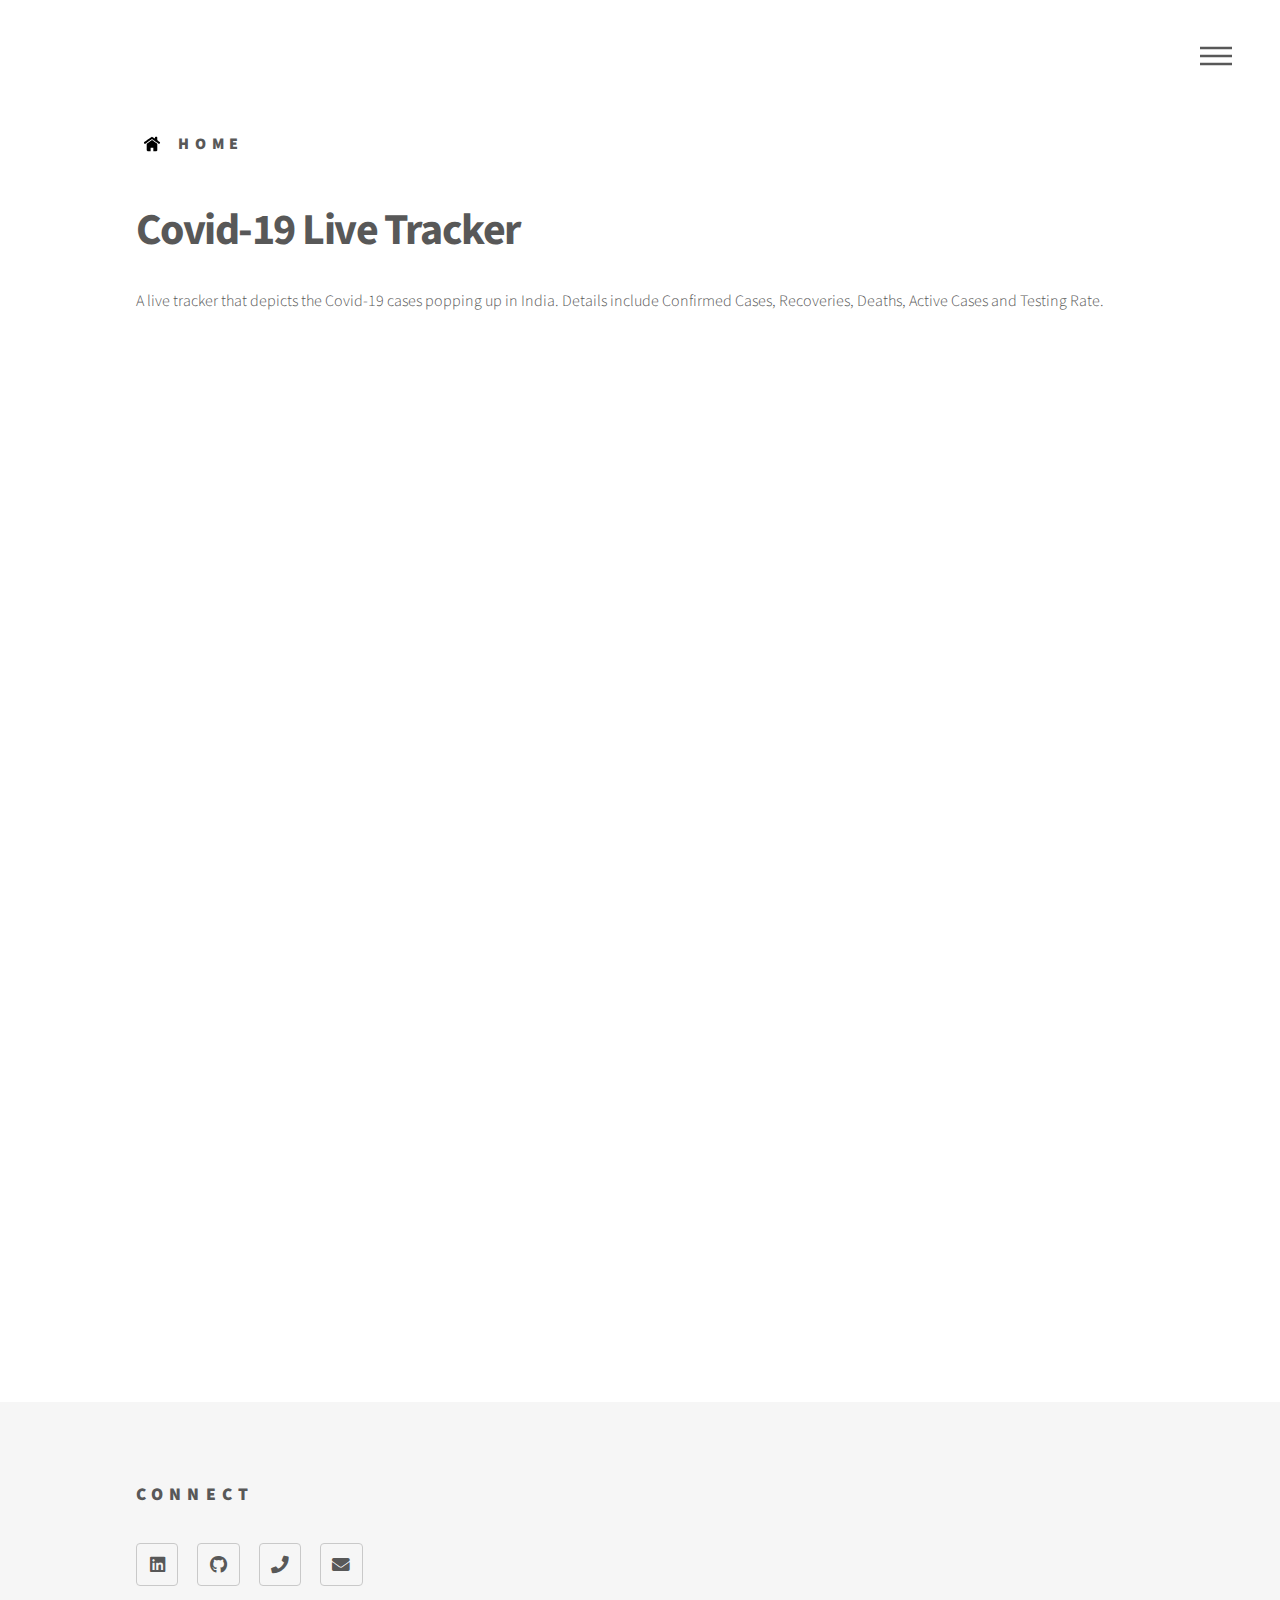
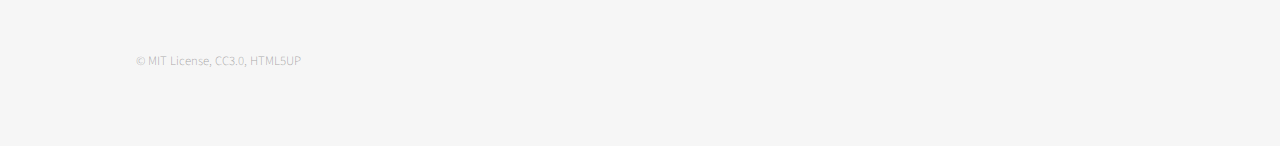
==== covid.html @ 0fefb41a "Add files via upload" ====
<!DOCTYPE html>

<html>
    <head>
        <title>Nikhil Dixit</title>
        <meta charset="utf-8" />
        <meta name="viewport" content="width=device-width, initial-scale=1, user-scalable=no" />
        <link rel="stylesheet" href="assets/css/main.css" />
        <noscript><link rel="stylesheet" href="assets/css/noscript.css" /></noscript>
    </head>
    <body class="is-preload">
        <!-- Wrapper -->
        <div id="wrapper">
            <!-- Header -->
            <header id="header">
                <div class="inner">
                    <!-- Logo -->
                    <a href="https://nxt-09.github.io" class="logo">
                        <span class="symbol"><img src="imgs/logo.svg" alt="" /></span><span class="title">Home</span>
                    </a>

                    <!-- Nav -->
                    <nav>
                        <ul>
                            <li><a href="#menu">Menu</a></li>
                        </ul>
                    </nav>
                </div>
            </header>

            <!-- Menu -->
            <nav id="menu">
                <h2></h2>
                <ul>
                    <li><a href="https://nxt-09.github.io">Home</a></li>
                    <li><a href="profile">Profile</a></li>
                    <li><a href="assets/nikhil_dixit.pdf">Resume</a></li>
                </ul>
            </nav>

            <!-- Main -->

            <div id="main">
                <div class="inner">
                    <header>
                        <h1>Covid-19 Live Tracker</h1>
                        <p>
                            A live tracker that depicts the Covid-19 cases popping up in India. Details include Confirmed Cases, Recoveries, Deaths, Active Cases and Testing Rate.
                        </p>
                    </header>
                    <iframe
                        src="https://public.tableau.com/views/covid_india_embed/cv2?:showVizHome=no&:embed=true&:display_count=n&:toolbar=n&:device=desktop"
                        frameborder="0"
                        scrolling="no"
                        style="overflow: hidden; height: 950px; width: 100%;"
                        height="100%"
                        width="100%"
                    ></iframe>
                </div>
            </div>

            <!-- Footer -->
            <footer id="footer">
                <div class="inner">
                    <section>
                        <h2>Connect</h2>
                        <ul class="icons">
                            <li>
                                <a href="https://linkedin.com/in/nxt" class="icon brands style2 fa-linkedin"><span class="label">LinkedIn</span></a>
                            </li>
                            <li>
                                <a href="https://github.com/nxt-09" class="icon brands style2 fa-github"><span class="label">GitHub</span></a>
                            </li>
                            <li>
                                <a href="tel:+917877469973" class="icon solid style2 fa-phone"><span class="label">Phone</span></a>
                            </li>
                            <li>
                                <a href="mailto:dxt-nikhil@outlook.com" class="icon solid style2 fa-envelope"><span class="label">Email</span></a>
                            </li>
                        </ul>
                    </section>
                    <ul class="copyright">
                        <li>&copy; MIT License, CC3.0, HTML5UP</li>
                    </ul>
                </div>
            </footer>
        </div>

        <!-- Scripts -->
        <script src="assets/js/jquery.min.js"></script>
        <script src="assets/js/browser.min.js"></script>
        <script src="assets/js/breakpoints.min.js"></script>
        <script src="assets/js/util.js"></script>
        <script src="assets/js/main.js"></script>
    </body>
</html>
---- assets/css/main.css ----
@import url(fontawesome-all.min.css);

@import url("https://fonts.googleapis.com/css?family=Source+Sans+Pro:300,700,900");

/*
	Modified from the amazing template created by HTML5UP
	html5up.net | @ajlkn
	Free for personal and commercial use under the CCA 3.0 license
*/

html, body, div, span, applet, object,
iframe, h1, h2, h3, h4, h5, h6, p, blockquote,
pre, a, abbr, acronym, address, big, cite,
code, del, dfn, em, img, ins, kbd, q, s, samp,
small, strike, strong, sub, sup, tt, var, b,
u, i, center, dl, dt, dd, ol, ul, li, fieldset,
form, label, legend, table, caption, tbody,
tfoot, thead, tr, th, td, article, aside,
canvas, details, embed, figure, figcaption,
footer, header, hgroup, menu, nav, output, ruby,
section, summary, time, mark, audio, video {
	margin: 0;
	padding: 0;
	border: 0;
	font-size: 100%;
	font: inherit;
	vertical-align: baseline;
}

article, aside, details, figcaption, figure,
footer, header, hgroup, menu, nav, section {
	display: block;
}

body {
	line-height: 1;
}

ol, ul {
	list-style: none;
}

blockquote, q {
	quotes: none;
}

blockquote:before, blockquote:after, q:before, q:after {
	content: '';
	content: none;
}

table {
	border-collapse: collapse;
	border-spacing: 0;
}

body {
	-webkit-text-size-adjust: none;
}

mark {
	background-color: transparent;
	color: inherit;
}

input::-moz-focus-inner {
	border: 0;
	padding: 0;
}

input, select, textarea {
	-moz-appearance: none;
	-webkit-appearance: none;
	-ms-appearance: none;
	appearance: none;
}

/* Basic */

@-ms-viewport {
	width: device-width;
}

body {
	-ms-overflow-style: scrollbar;
}

@media screen and (max-width: 480px) {

	html, body {
		min-width: 320px;
	}
}

html {
	box-sizing: border-box;
}

*, *:before, *:after {
	box-sizing: inherit;
}

body {
	background: #ffffff;
}

body.is-preload *, body.is-preload *:before, body.is-preload *:after {
	-moz-animation: none !important;
	-webkit-animation: none !important;
	-ms-animation: none !important;
	animation: none !important;
	-moz-transition: none !important;
	-webkit-transition: none !important;
	-ms-transition: none !important;
	transition: none !important;
}

/* Type */

body, input, select, textarea {
	color: #585858;
	font-family: "Source Sans Pro", Helvetica, sans-serif;
	font-size: 16pt;
	font-weight: 300;
	line-height: 1.75;
}

@media screen and (max-width: 1680px) {

	body, input, select, textarea {
		font-size: 14pt;
	}
}

@media screen and (max-width: 1280px) {

	body, input, select, textarea {
		font-size: 12pt;
	}
}

a {
	-moz-transition: border-bottom-color 0.2s ease, color 0.2s ease;
	-webkit-transition: border-bottom-color 0.2s ease, color 0.2s ease;
	-ms-transition: border-bottom-color 0.2s ease, color 0.2s ease;
	transition: border-bottom-color 0.2s ease, color 0.2s ease;
	text-decoration: none;
	color: #585858;
	border-bottom: dotted 1px rgba(88, 88, 88, 0.5);
}

a:hover {
	border-bottom-color: transparent;
	color: #f2849e !important;
}

strong, b {
	font-weight: 900;
}

em, i {
	font-style: italic;
}

p {
	margin: 0 0 2em 0;
}

h1 {
	font-size: 2.75em;
	font-weight: 700;
	line-height: 1.3;
	margin: 0 0 1em 0;
	letter-spacing: -0.035em;
}

h1 a {
	color: inherit;
}

@media screen and (max-width: 736px) {

	h1 {
		font-size: 2em;
		margin: 0 0 1em 0;
	}
}

@media screen and (max-width: 360px) {

	h1 {
		font-size: 1.75em;
	}
}

h2, h3, h4, h5, h6 {
	font-weight: 900;
	line-height: 1.5;
	margin: 0 0 2em 0;
	text-transform: uppercase;
	letter-spacing: 0.35em;
}

h2 a, h3 a, h4 a, h5 a, h6 a {
	color: inherit;
}

h2 {
	font-size: 1.1em;
}

h3 {
	font-size: 1em;
}

h4 {
	font-size: 0.8em;
}

h5 {
	font-size: 0.8em;
}

h6 {
	font-size: 0.8em;
}

@media screen and (max-width: 980px) {

	h1 br, h2 br, h3 br, h4 br, h5 br, h6 br {
		display: none;
	}
}

@media screen and (max-width: 736px) {

	h2 {
		font-size: 1em;
	}

	h3 {
		font-size: 0.8em;
	}
}

sub {
	font-size: 0.8em;
	position: relative;
	top: 0.5em;
}

sup {
	font-size: 0.8em;
	position: relative;
	top: -0.5em;
}

blockquote {
	border-left: solid 4px #c9c9c9;
	font-style: italic;
	margin: 0 0 2em 0;
	padding: 0.5em 0 0.5em 2em;
}

code {
	background: rgba(144, 144, 144, 0.075);
	border-radius: 4px;
	border: solid 1px #c9c9c9;
	font-family: "Courier New", monospace;
	font-size: 0.9em;
	margin: 0 0.25em;
	padding: 0.25em 0.65em;
}

pre {
	-webkit-overflow-scrolling: touch;
	font-family: "Courier New", monospace;
	font-size: 0.9em;
	margin: 0 0 2em 0;
}

pre code {
	display: block;
	line-height: 1.75;
	padding: 1em 1.5em;
	overflow-x: auto;
}

hr {
	border: 0;
	border-bottom: solid 1px #c9c9c9;
	margin: 2em 0;
}

hr.major {
	margin: 3em 0;
}

.align-left {
	text-align: left;
}

.align-center {
	text-align: center;
}

.align-right {
	text-align: right;
}

/* Row */

.row {
	display: flex;
	flex-wrap: wrap;
	box-sizing: border-box;
	align-items: stretch;
}

.row > * {
	box-sizing: border-box;
}

.row.gtr-uniform > * > :last-child {
	margin-bottom: 0;
}

.row.aln-left {
	justify-content: flex-start;
}

.row.aln-center {
	justify-content: center;
}

.row.aln-right {
	justify-content: flex-end;
}

.row.aln-top {
	align-items: flex-start;
}

.row.aln-middle {
	align-items: center;
}

.row.aln-bottom {
	align-items: flex-end;
}

.row > .imp {
	order: -1;
}

.row > .col-1 {
	width: 8.33333%;
}

.row > .off-1 {
	margin-left: 8.33333%;
}

.row > .col-2 {
	width: 16.66667%;
}

.row > .off-2 {
	margin-left: 16.66667%;
}

.row > .col-3 {
	width: 25%;
}

.row > .off-3 {
	margin-left: 25%;
}

.row > .col-4 {
	width: 33.33333%;
}

.row > .off-4 {
	margin-left: 33.33333%;
}

.row > .col-5 {
	width: 41.66667%;
}

.row > .off-5 {
	margin-left: 41.66667%;
}

.row > .col-6 {
	width: 50%;
}

.row > .off-6 {
	margin-left: 50%;
}

.row > .col-7 {
	width: 58.33333%;
}

.row > .off-7 {
	margin-left: 58.33333%;
}

.row > .col-8 {
	width: 66.66667%;
}

.row > .off-8 {
	margin-left: 66.66667%;
}

.row > .col-9 {
	width: 75%;
}

.row > .off-9 {
	margin-left: 75%;
}

.row > .col-10 {
	width: 83.33333%;
}

.row > .off-10 {
	margin-left: 83.33333%;
}

.row > .col-11 {
	width: 91.66667%;
}

.row > .off-11 {
	margin-left: 91.66667%;
}

.row > .col-12 {
	width: 100%;
}

.row > .off-12 {
	margin-left: 100%;
}

.row.gtr-0 {
	margin-top: 0;
	margin-left: 0em;
}

.row.gtr-0 > * {
	padding: 0 0 0 0em;
}

.row.gtr-0.gtr-uniform {
	margin-top: 0em;
}

.row.gtr-0.gtr-uniform > * {
	padding-top: 0em;
}

.row.gtr-25 {
	margin-top: 0;
	margin-left: -0.5em;
}

.row.gtr-25 > * {
	padding: 0 0 0 0.5em;
}

.row.gtr-25.gtr-uniform {
	margin-top: -0.5em;
}

.row.gtr-25.gtr-uniform > * {
	padding-top: 0.5em;
}

.row.gtr-50 {
	margin-top: 0;
	margin-left: -1em;
}

.row.gtr-50 > * {
	padding: 0 0 0 1em;
}

.row.gtr-50.gtr-uniform {
	margin-top: -1em;
}

.row.gtr-50.gtr-uniform > * {
	padding-top: 1em;
}

.row {
	margin-top: 0;
	margin-left: -2em;
}

.row > * {
	padding: 0 0 0 2em;
}

.row.gtr-uniform {
	margin-top: -2em;
}

.row.gtr-uniform > * {
	padding-top: 2em;
}

.row.gtr-150 {
	margin-top: 0;
	margin-left: -3em;
}

.row.gtr-150 > * {
	padding: 0 0 0 3em;
}

.row.gtr-150.gtr-uniform {
	margin-top: -3em;
}

.row.gtr-150.gtr-uniform > * {
	padding-top: 3em;
}

.row.gtr-200 {
	margin-top: 0;
	margin-left: -4em;
}

.row.gtr-200 > * {
	padding: 0 0 0 4em;
}

.row.gtr-200.gtr-uniform {
	margin-top: -4em;
}

.row.gtr-200.gtr-uniform > * {
	padding-top: 4em;
}

@media screen and (max-width: 1680px) {

	.row {
		display: flex;
		flex-wrap: wrap;
		box-sizing: border-box;
		align-items: stretch;
	}

	.row > * {
		box-sizing: border-box;
	}

	.row.gtr-uniform > * > :last-child {
		margin-bottom: 0;
	}

	.row.aln-left {
		justify-content: flex-start;
	}

	.row.aln-center {
		justify-content: center;
	}

	.row.aln-right {
		justify-content: flex-end;
	}

	.row.aln-top {
		align-items: flex-start;
	}

	.row.aln-middle {
		align-items: center;
	}

	.row.aln-bottom {
		align-items: flex-end;
	}

	.row > .imp-xlarge {
		order: -1;
	}

	.row > .col-1-xlarge {
		width: 8.33333%;
	}

	.row > .off-1-xlarge {
		margin-left: 8.33333%;
	}

	.row > .col-2-xlarge {
		width: 16.66667%;
	}

	.row > .off-2-xlarge {
		margin-left: 16.66667%;
	}

	.row > .col-3-xlarge {
		width: 25%;
	}

	.row > .off-3-xlarge {
		margin-left: 25%;
	}

	.row > .col-4-xlarge {
		width: 33.33333%;
	}

	.row > .off-4-xlarge {
		margin-left: 33.33333%;
	}

	.row > .col-5-xlarge {
		width: 41.66667%;
	}

	.row > .off-5-xlarge {
		margin-left: 41.66667%;
	}

	.row > .col-6-xlarge {
		width: 50%;
	}

	.row > .off-6-xlarge {
		margin-left: 50%;
	}

	.row > .col-7-xlarge {
		width: 58.33333%;
	}

	.row > .off-7-xlarge {
		margin-left: 58.33333%;
	}

	.row > .col-8-xlarge {
		width: 66.66667%;
	}

	.row > .off-8-xlarge {
		margin-left: 66.66667%;
	}

	.row > .col-9-xlarge {
		width: 75%;
	}

	.row > .off-9-xlarge {
		margin-left: 75%;
	}

	.row > .col-10-xlarge {
		width: 83.33333%;
	}

	.row > .off-10-xlarge {
		margin-left: 83.33333%;
	}

	.row > .col-11-xlarge {
		width: 91.66667%;
	}

	.row > .off-11-xlarge {
		margin-left: 91.66667%;
	}

	.row > .col-12-xlarge {
		width: 100%;
	}

	.row > .off-12-xlarge {
		margin-left: 100%;
	}

	.row.gtr-0 {
		margin-top: 0;
		margin-left: 0em;
	}

	.row.gtr-0 > * {
		padding: 0 0 0 0em;
	}

	.row.gtr-0.gtr-uniform {
		margin-top: 0em;
	}

	.row.gtr-0.gtr-uniform > * {
		padding-top: 0em;
	}

	.row.gtr-25 {
		margin-top: 0;
		margin-left: -0.5em;
	}

	.row.gtr-25 > * {
		padding: 0 0 0 0.5em;
	}

	.row.gtr-25.gtr-uniform {
		margin-top: -0.5em;
	}

	.row.gtr-25.gtr-uniform > * {
		padding-top: 0.5em;
	}

	.row.gtr-50 {
		margin-top: 0;
		margin-left: -1em;
	}

	.row.gtr-50 > * {
		padding: 0 0 0 1em;
	}

	.row.gtr-50.gtr-uniform {
		margin-top: -1em;
	}

	.row.gtr-50.gtr-uniform > * {
		padding-top: 1em;
	}

	.row {
		margin-top: 0;
		margin-left: -2em;
	}

	.row > * {
		padding: 0 0 0 2em;
	}

	.row.gtr-uniform {
		margin-top: -2em;
	}

	.row.gtr-uniform > * {
		padding-top: 2em;
	}

	.row.gtr-150 {
		margin-top: 0;
		margin-left: -3em;
	}

	.row.gtr-150 > * {
		padding: 0 0 0 3em;
	}

	.row.gtr-150.gtr-uniform {
		margin-top: -3em;
	}

	.row.gtr-150.gtr-uniform > * {
		padding-top: 3em;
	}

	.row.gtr-200 {
		margin-top: 0;
		margin-left: -4em;
	}

	.row.gtr-200 > * {
		padding: 0 0 0 4em;
	}

	.row.gtr-200.gtr-uniform {
		margin-top: -4em;
	}

	.row.gtr-200.gtr-uniform > * {
		padding-top: 4em;
	}
}

@media screen and (max-width: 1280px) {

	.row {
		display: flex;
		flex-wrap: wrap;
		box-sizing: border-box;
		align-items: stretch;
	}

	.row > * {
		box-sizing: border-box;
	}

	.row.gtr-uniform > * > :last-child {
		margin-bottom: 0;
	}

	.row.aln-left {
		justify-content: flex-start;
	}

	.row.aln-center {
		justify-content: center;
	}

	.row.aln-right {
		justify-content: flex-end;
	}

	.row.aln-top {
		align-items: flex-start;
	}

	.row.aln-middle {
		align-items: center;
	}

	.row.aln-bottom {
		align-items: flex-end;
	}

	.row > .imp-large {
		order: -1;
	}

	.row > .col-1-large {
		width: 8.33333%;
	}

	.row > .off-1-large {
		margin-left: 8.33333%;
	}

	.row > .col-2-large {
		width: 16.66667%;
	}

	.row > .off-2-large {
		margin-left: 16.66667%;
	}

	.row > .col-3-large {
		width: 25%;
	}

	.row > .off-3-large {
		margin-left: 25%;
	}

	.row > .col-4-large {
		width: 33.33333%;
	}

	.row > .off-4-large {
		margin-left: 33.33333%;
	}

	.row > .col-5-large {
		width: 41.66667%;
	}

	.row > .off-5-large {
		margin-left: 41.66667%;
	}

	.row > .col-6-large {
		width: 50%;
	}

	.row > .off-6-large {
		margin-left: 50%;
	}

	.row > .col-7-large {
		width: 58.33333%;
	}

	.row > .off-7-large {
		margin-left: 58.33333%;
	}

	.row > .col-8-large {
		width: 66.66667%;
	}

	.row > .off-8-large {
		margin-left: 66.66667%;
	}

	.row > .col-9-large {
		width: 75%;
	}

	.row > .off-9-large {
		margin-left: 75%;
	}

	.row > .col-10-large {
		width: 83.33333%;
	}

	.row > .off-10-large {
		margin-left: 83.33333%;
	}

	.row > .col-11-large {
		width: 91.66667%;
	}

	.row > .off-11-large {
		margin-left: 91.66667%;
	}

	.row > .col-12-large {
		width: 100%;
	}

	.row > .off-12-large {
		margin-left: 100%;
	}

	.row.gtr-0 {
		margin-top: 0;
		margin-left: 0em;
	}

	.row.gtr-0 > * {
		padding: 0 0 0 0em;
	}

	.row.gtr-0.gtr-uniform {
		margin-top: 0em;
	}

	.row.gtr-0.gtr-uniform > * {
		padding-top: 0em;
	}

	.row.gtr-25 {
		margin-top: 0;
		margin-left: -0.5em;
	}

	.row.gtr-25 > * {
		padding: 0 0 0 0.5em;
	}

	.row.gtr-25.gtr-uniform {
		margin-top: -0.5em;
	}

	.row.gtr-25.gtr-uniform > * {
		padding-top: 0.5em;
	}

	.row.gtr-50 {
		margin-top: 0;
		margin-left: -1em;
	}

	.row.gtr-50 > * {
		padding: 0 0 0 1em;
	}

	.row.gtr-50.gtr-uniform {
		margin-top: -1em;
	}

	.row.gtr-50.gtr-uniform > * {
		padding-top: 1em;
	}

	.row {
		margin-top: 0;
		margin-left: -2em;
	}

	.row > * {
		padding: 0 0 0 2em;
	}

	.row.gtr-uniform {
		margin-top: -2em;
	}

	.row.gtr-uniform > * {
		padding-top: 2em;
	}

	.row.gtr-150 {
		margin-top: 0;
		margin-left: -3em;
	}

	.row.gtr-150 > * {
		padding: 0 0 0 3em;
	}

	.row.gtr-150.gtr-uniform {
		margin-top: -3em;
	}

	.row.gtr-150.gtr-uniform > * {
		padding-top: 3em;
	}

	.row.gtr-200 {
		margin-top: 0;
		margin-left: -4em;
	}

	.row.gtr-200 > * {
		padding: 0 0 0 4em;
	}

	.row.gtr-200.gtr-uniform {
		margin-top: -4em;
	}

	.row.gtr-200.gtr-uniform > * {
		padding-top: 4em;
	}
}

@media screen and (max-width: 980px) {

	.row {
		display: flex;
		flex-wrap: wrap;
		box-sizing: border-box;
		align-items: stretch;
	}

	.row > * {
		box-sizing: border-box;
	}

	.row.gtr-uniform > * > :last-child {
		margin-bottom: 0;
	}

	.row.aln-left {
		justify-content: flex-start;
	}

	.row.aln-center {
		justify-content: center;
	}

	.row.aln-right {
		justify-content: flex-end;
	}

	.row.aln-top {
		align-items: flex-start;
	}

	.row.aln-middle {
		align-items: center;
	}

	.row.aln-bottom {
		align-items: flex-end;
	}

	.row > .imp-medium {
		order: -1;
	}

	.row > .col-1-medium {
		width: 8.33333%;
	}

	.row > .off-1-medium {
		margin-left: 8.33333%;
	}

	.row > .col-2-medium {
		width: 16.66667%;
	}

	.row > .off-2-medium {
		margin-left: 16.66667%;
	}

	.row > .col-3-medium {
		width: 25%;
	}

	.row > .off-3-medium {
		margin-left: 25%;
	}

	.row > .col-4-medium {
		width: 33.33333%;
	}

	.row > .off-4-medium {
		margin-left: 33.33333%;
	}

	.row > .col-5-medium {
		width: 41.66667%;
	}

	.row > .off-5-medium {
		margin-left: 41.66667%;
	}

	.row > .col-6-medium {
		width: 50%;
	}

	.row > .off-6-medium {
		margin-left: 50%;
	}

	.row > .col-7-medium {
		width: 58.33333%;
	}

	.row > .off-7-medium {
		margin-left: 58.33333%;
	}

	.row > .col-8-medium {
		width: 66.66667%;
	}

	.row > .off-8-medium {
		margin-left: 66.66667%;
	}

	.row > .col-9-medium {
		width: 75%;
	}

	.row > .off-9-medium {
		margin-left: 75%;
	}

	.row > .col-10-medium {
		width: 83.33333%;
	}

	.row > .off-10-medium {
		margin-left: 83.33333%;
	}

	.row > .col-11-medium {
		width: 91.66667%;
	}

	.row > .off-11-medium {
		margin-left: 91.66667%;
	}

	.row > .col-12-medium {
		width: 100%;
	}

	.row > .off-12-medium {
		margin-left: 100%;
	}

	.row.gtr-0 {
		margin-top: 0;
		margin-left: 0em;
	}

	.row.gtr-0 > * {
		padding: 0 0 0 0em;
	}

	.row.gtr-0.gtr-uniform {
		margin-top: 0em;
	}

	.row.gtr-0.gtr-uniform > * {
		padding-top: 0em;
	}

	.row.gtr-25 {
		margin-top: 0;
		margin-left: -0.375em;
	}

	.row.gtr-25 > * {
		padding: 0 0 0 0.375em;
	}

	.row.gtr-25.gtr-uniform {
		margin-top: -0.375em;
	}

	.row.gtr-25.gtr-uniform > * {
		padding-top: 0.375em;
	}

	.row.gtr-50 {
		margin-top: 0;
		margin-left: -0.75em;
	}

	.row.gtr-50 > * {
		padding: 0 0 0 0.75em;
	}

	.row.gtr-50.gtr-uniform {
		margin-top: -0.75em;
	}

	.row.gtr-50.gtr-uniform > * {
		padding-top: 0.75em;
	}

	.row {
		margin-top: 0;
		margin-left: -1.5em;
	}

	.row > * {
		padding: 0 0 0 1.5em;
	}

	.row.gtr-uniform {
		margin-top: -1.5em;
	}

	.row.gtr-uniform > * {
		padding-top: 1.5em;
	}

	.row.gtr-150 {
		margin-top: 0;
		margin-left: -2.25em;
	}

	.row.gtr-150 > * {
		padding: 0 0 0 2.25em;
	}

	.row.gtr-150.gtr-uniform {
		margin-top: -2.25em;
	}

	.row.gtr-150.gtr-uniform > * {
		padding-top: 2.25em;
	}

	.row.gtr-200 {
		margin-top: 0;
		margin-left: -3em;
	}

	.row.gtr-200 > * {
		padding: 0 0 0 3em;
	}

	.row.gtr-200.gtr-uniform {
		margin-top: -3em;
	}

	.row.gtr-200.gtr-uniform > * {
		padding-top: 3em;
	}
}

@media screen and (max-width: 736px) {

	.row {
		display: flex;
		flex-wrap: wrap;
		box-sizing: border-box;
		align-items: stretch;
	}

	.row > * {
		box-sizing: border-box;
	}

	.row.gtr-uniform > * > :last-child {
		margin-bottom: 0;
	}

	.row.aln-left {
		justify-content: flex-start;
	}

	.row.aln-center {
		justify-content: center;
	}

	.row.aln-right {
		justify-content: flex-end;
	}

	.row.aln-top {
		align-items: flex-start;
	}

	.row.aln-middle {
		align-items: center;
	}

	.row.aln-bottom {
		align-items: flex-end;
	}

	.row > .imp-small {
		order: -1;
	}

	.row > .col-1-small {
		width: 8.33333%;
	}

	.row > .off-1-small {
		margin-left: 8.33333%;
	}

	.row > .col-2-small {
		width: 16.66667%;
	}

	.row > .off-2-small {
		margin-left: 16.66667%;
	}

	.row > .col-3-small {
		width: 25%;
	}

	.row > .off-3-small {
		margin-left: 25%;
	}

	.row > .col-4-small {
		width: 33.33333%;
	}

	.row > .off-4-small {
		margin-left: 33.33333%;
	}

	.row > .col-5-small {
		width: 41.66667%;
	}

	.row > .off-5-small {
		margin-left: 41.66667%;
	}

	.row > .col-6-small {
		width: 50%;
	}

	.row > .off-6-small {
		margin-left: 50%;
	}

	.row > .col-7-small {
		width: 58.33333%;
	}

	.row > .off-7-small {
		margin-left: 58.33333%;
	}

	.row > .col-8-small {
		width: 66.66667%;
	}

	.row > .off-8-small {
		margin-left: 66.66667%;
	}

	.row > .col-9-small {
		width: 75%;
	}

	.row > .off-9-small {
		margin-left: 75%;
	}

	.row > .col-10-small {
		width: 83.33333%;
	}

	.row > .off-10-small {
		margin-left: 83.33333%;
	}

	.row > .col-11-small {
		width: 91.66667%;
	}

	.row > .off-11-small {
		margin-left: 91.66667%;
	}

	.row > .col-12-small {
		width: 100%;
	}

	.row > .off-12-small {
		margin-left: 100%;
	}

	.row.gtr-0 {
		margin-top: 0;
		margin-left: 0em;
	}

	.row.gtr-0 > * {
		padding: 0 0 0 0em;
	}

	.row.gtr-0.gtr-uniform {
		margin-top: 0em;
	}

	.row.gtr-0.gtr-uniform > * {
		padding-top: 0em;
	}

	.row.gtr-25 {
		margin-top: 0;
		margin-left: -0.25em;
	}

	.row.gtr-25 > * {
		padding: 0 0 0 0.25em;
	}

	.row.gtr-25.gtr-uniform {
		margin-top: -0.25em;
	}

	.row.gtr-25.gtr-uniform > * {
		padding-top: 0.25em;
	}

	.row.gtr-50 {
		margin-top: 0;
		margin-left: -0.5em;
	}

	.row.gtr-50 > * {
		padding: 0 0 0 0.5em;
	}

	.row.gtr-50.gtr-uniform {
		margin-top: -0.5em;
	}

	.row.gtr-50.gtr-uniform > * {
		padding-top: 0.5em;
	}

	.row {
		margin-top: 0;
		margin-left: -1em;
	}

	.row > * {
		padding: 0 0 0 1em;
	}

	.row.gtr-uniform {
		margin-top: -1em;
	}

	.row.gtr-uniform > * {
		padding-top: 1em;
	}

	.row.gtr-150 {
		margin-top: 0;
		margin-left: -1.5em;
	}

	.row.gtr-150 > * {
		padding: 0 0 0 1.5em;
	}

	.row.gtr-150.gtr-uniform {
		margin-top: -1.5em;
	}

	.row.gtr-150.gtr-uniform > * {
		padding-top: 1.5em;
	}

	.row.gtr-200 {
		margin-top: 0;
		margin-left: -2em;
	}

	.row.gtr-200 > * {
		padding: 0 0 0 2em;
	}

	.row.gtr-200.gtr-uniform {
		margin-top: -2em;
	}

	.row.gtr-200.gtr-uniform > * {
		padding-top: 2em;
	}
}

@media screen and (max-width: 480px) {

	.row {
		display: flex;
		flex-wrap: wrap;
		box-sizing: border-box;
		align-items: stretch;
	}

	.row > * {
		box-sizing: border-box;
	}

	.row.gtr-uniform > * > :last-child {
		margin-bottom: 0;
	}

	.row.aln-left {
		justify-content: flex-start;
	}

	.row.aln-center {
		justify-content: center;
	}

	.row.aln-right {
		justify-content: flex-end;
	}

	.row.aln-top {
		align-items: flex-start;
	}

	.row.aln-middle {
		align-items: center;
	}

	.row.aln-bottom {
		align-items: flex-end;
	}

	.row > .imp-xsmall {
		order: -1;
	}

	.row > .col-1-xsmall {
		width: 8.33333%;
	}

	.row > .off-1-xsmall {
		margin-left: 8.33333%;
	}

	.row > .col-2-xsmall {
		width: 16.66667%;
	}

	.row > .off-2-xsmall {
		margin-left: 16.66667%;
	}

	.row > .col-3-xsmall {
		width: 25%;
	}

	.row > .off-3-xsmall {
		margin-left: 25%;
	}

	.row > .col-4-xsmall {
		width: 33.33333%;
	}

	.row > .off-4-xsmall {
		margin-left: 33.33333%;
	}

	.row > .col-5-xsmall {
		width: 41.66667%;
	}

	.row > .off-5-xsmall {
		margin-left: 41.66667%;
	}

	.row > .col-6-xsmall {
		width: 50%;
	}

	.row > .off-6-xsmall {
		margin-left: 50%;
	}

	.row > .col-7-xsmall {
		width: 58.33333%;
	}

	.row > .off-7-xsmall {
		margin-left: 58.33333%;
	}

	.row > .col-8-xsmall {
		width: 66.66667%;
	}

	.row > .off-8-xsmall {
		margin-left: 66.66667%;
	}

	.row > .col-9-xsmall {
		width: 75%;
	}

	.row > .off-9-xsmall {
		margin-left: 75%;
	}

	.row > .col-10-xsmall {
		width: 83.33333%;
	}

	.row > .off-10-xsmall {
		margin-left: 83.33333%;
	}

	.row > .col-11-xsmall {
		width: 91.66667%;
	}

	.row > .off-11-xsmall {
		margin-left: 91.66667%;
	}

	.row > .col-12-xsmall {
		width: 100%;
	}

	.row > .off-12-xsmall {
		margin-left: 100%;
	}

	.row.gtr-0 {
		margin-top: 0;
		margin-left: 0em;
	}

	.row.gtr-0 > * {
		padding: 0 0 0 0em;
	}

	.row.gtr-0.gtr-uniform {
		margin-top: 0em;
	}

	.row.gtr-0.gtr-uniform > * {
		padding-top: 0em;
	}

	.row.gtr-25 {
		margin-top: 0;
		margin-left: -0.25em;
	}

	.row.gtr-25 > * {
		padding: 0 0 0 0.25em;
	}

	.row.gtr-25.gtr-uniform {
		margin-top: -0.25em;
	}

	.row.gtr-25.gtr-uniform > * {
		padding-top: 0.25em;
	}

	.row.gtr-50 {
		margin-top: 0;
		margin-left: -0.5em;
	}

	.row.gtr-50 > * {
		padding: 0 0 0 0.5em;
	}

	.row.gtr-50.gtr-uniform {
		margin-top: -0.5em;
	}

	.row.gtr-50.gtr-uniform > * {
		padding-top: 0.5em;
	}

	.row {
		margin-top: 0;
		margin-left: -1em;
	}

	.row > * {
		padding: 0 0 0 1em;
	}

	.row.gtr-uniform {
		margin-top: -1em;
	}

	.row.gtr-uniform > * {
		padding-top: 1em;
	}

	.row.gtr-150 {
		margin-top: 0;
		margin-left: -1.5em;
	}

	.row.gtr-150 > * {
		padding: 0 0 0 1.5em;
	}

	.row.gtr-150.gtr-uniform {
		margin-top: -1.5em;
	}

	.row.gtr-150.gtr-uniform > * {
		padding-top: 1.5em;
	}

	.row.gtr-200 {
		margin-top: 0;
		margin-left: -2em;
	}

	.row.gtr-200 > * {
		padding: 0 0 0 2em;
	}

	.row.gtr-200.gtr-uniform {
		margin-top: -2em;
	}

	.row.gtr-200.gtr-uniform > * {
		padding-top: 2em;
	}
}

/* Section/Article */

section.special, article.special {
	text-align: center;
}

header p {
	margin-top: -1em;
}

@media screen and (max-width: 736px) {

	header p {
		margin-top: 0;
	}
}

/* Icon */

.icon {
	text-decoration: none;
	border-bottom: none;
	position: relative;
}

.icon:before {
	-moz-osx-font-smoothing: grayscale;
	-webkit-font-smoothing: antialiased;
	display: inline-block;
	font-style: normal;
	font-variant: normal;
	text-rendering: auto;
	line-height: 1;
	text-transform: none !important;
	font-family: 'Font Awesome 5 Free';
	font-weight: 400;
}

.icon > .label {
	display: none;
}

.icon:before {
	line-height: inherit;
}

.icon.solid:before {
	font-weight: 900;
}

.icon.brands:before {
	font-family: 'Font Awesome 5 Brands';
}

.icon.style2 {
	-moz-transition: background-color 0.2s ease-in-out, color 0.2s ease-in-out, border-color 0.2s ease-in-out;
	-webkit-transition: background-color 0.2s ease-in-out, color 0.2s ease-in-out, border-color 0.2s ease-in-out;
	-ms-transition: background-color 0.2s ease-in-out, color 0.2s ease-in-out, border-color 0.2s ease-in-out;
	transition: background-color 0.2s ease-in-out, color 0.2s ease-in-out, border-color 0.2s ease-in-out;
	background-color: transparent;
	border: solid 1px #c9c9c9;
	border-radius: 4px;
	width: 2.65em;
	height: 2.65em;
	display: inline-block;
	text-align: center;
	line-height: 2.65em;
	color: inherit;
}

.icon.style2:before {
	font-size: 1.1em;
}

.icon.style2:hover {
	color: #f2849e;
	border-color: #f2849e;
}

.icon.style2:active {
	background-color: rgba(242, 132, 158, 0.1);
}

/* List */

ol {
	list-style: decimal;
	margin: 0 0 2em 0;
	padding-left: 1.25em;
}

ol li {
	padding-left: 0.25em;
}

ul {
	list-style: disc;
	margin: 0 0 2em 0;
	padding-left: 1em;
}

ul li {
	padding-left: 0.5em;
}

ul.alt {
	list-style: none;
	padding-left: 0;
}

ul.alt li {
	border-top: solid 1px #c9c9c9;
	padding: 0.5em 0;
}

ul.alt li:first-child {
	border-top: 0;
	padding-top: 0;
}

dl {
	margin: 0 0 2em 0;
}

dl dt {
	display: block;
	font-weight: 900;
	margin: 0 0 1em 0;
}

dl dd {
	margin-left: 2em;
}

/* Actions */

ul.actions {
	display: -moz-flex;
	display: -webkit-flex;
	display: -ms-flex;
	display: flex;
	cursor: default;
	list-style: none;
	margin-left: -1em;
	padding-left: 0;
}

ul.actions li {
	padding: 0 0 0 1em;
	vertical-align: middle;
}

ul.actions.special {
	-moz-justify-content: center;
	-webkit-justify-content: center;
	-ms-justify-content: center;
	justify-content: center;
	width: 100%;
	margin-left: 0;
}

ul.actions.special li:first-child {
	padding-left: 0;
}

ul.actions.stacked {
	-moz-flex-direction: column;
	-webkit-flex-direction: column;
	-ms-flex-direction: column;
	flex-direction: column;
	margin-left: 0;
}

ul.actions.stacked li {
	padding: 1.3em 0 0 0;
}

ul.actions.stacked li:first-child {
	padding-top: 0;
}

ul.actions.fit {
	width: calc(100% + 1em);
}

ul.actions.fit li {
	-moz-flex-grow: 1;
	-webkit-flex-grow: 1;
	-ms-flex-grow: 1;
	flex-grow: 1;
	-moz-flex-shrink: 1;
	-webkit-flex-shrink: 1;
	-ms-flex-shrink: 1;
	flex-shrink: 1;
	width: 100%;
}

ul.actions.fit li > * {
	width: 100%;
}

ul.actions.fit.stacked {
	width: 100%;
}

@media screen and (max-width: 480px) {

	ul.actions:not(.fixed) {
		-moz-flex-direction: column;
		-webkit-flex-direction: column;
		-ms-flex-direction: column;
		flex-direction: column;
		margin-left: 0;
		width: 100% !important;
	}

	ul.actions:not(.fixed) li {
		-moz-flex-grow: 1;
		-webkit-flex-grow: 1;
		-ms-flex-grow: 1;
		flex-grow: 1;
		-moz-flex-shrink: 1;
		-webkit-flex-shrink: 1;
		-ms-flex-shrink: 1;
		flex-shrink: 1;
		padding: 1em 0 0 0;
		text-align: center;
		width: 100%;
	}

	ul.actions:not(.fixed) li > * {
		width: 100%;
	}

	ul.actions:not(.fixed) li:first-child {
		padding-top: 0;
	}

	ul.actions:not(.fixed) li input[type="submit"],
					ul.actions:not(.fixed) li input[type="reset"],
					ul.actions:not(.fixed) li input[type="button"],
					ul.actions:not(.fixed) li button,
					ul.actions:not(.fixed) li .button {
		width: 100%;
	}

	ul.actions:not(.fixed) li input[type="submit"].icon:before,
						ul.actions:not(.fixed) li input[type="reset"].icon:before,
						ul.actions:not(.fixed) li input[type="button"].icon:before,
						ul.actions:not(.fixed) li button.icon:before,
						ul.actions:not(.fixed) li .button.icon:before {
		margin-left: -0.5rem;
	}
}

/* Icons */

ul.icons {
	cursor: default;
	list-style: none;
	padding-left: 0;
	margin: -1em 0 2em -1em;
}

ul.icons li {
	display: inline-block;
	padding: 1em 0 0 1em;
}

/* Form */

form {
	margin: 0 0 2em 0;
	overflow-x: hidden;
}

form > :last-child {
	margin-bottom: 0;
}

form > .fields {
	display: -moz-flex;
	display: -webkit-flex;
	display: -ms-flex;
	display: flex;
	-moz-flex-wrap: wrap;
	-webkit-flex-wrap: wrap;
	-ms-flex-wrap: wrap;
	flex-wrap: wrap;
	width: calc(100% + 3em);
	margin: -1.5em 0 2em -1.5em;
}

form > .fields > .field {
	-moz-flex-grow: 0;
	-webkit-flex-grow: 0;
	-ms-flex-grow: 0;
	flex-grow: 0;
	-moz-flex-shrink: 0;
	-webkit-flex-shrink: 0;
	-ms-flex-shrink: 0;
	flex-shrink: 0;
	padding: 1.5em 0 0 1.5em;
	width: calc(100% - 1.5em);
}

form > .fields > .field.half {
	width: calc(50% - 0.75em);
}

form > .fields > .field.third {
	width: calc(100%/3 - 0.5em);
}

form > .fields > .field.quarter {
	width: calc(25% - 0.375em);
}

@media screen and (max-width: 480px) {

	form > .fields {
		width: calc(100% + 3em);
		margin: -1.5em 0 2em -1.5em;
	}

	form > .fields > .field {
		padding: 1.5em 0 0 1.5em;
		width: calc(100% - 1.5em);
	}

	form > .fields > .field.half {
		width: calc(100% - 1.5em);
	}

	form > .fields > .field.third {
		width: calc(100% - 1.5em);
	}

	form > .fields > .field.quarter {
		width: calc(100% - 1.5em);
	}
}

label {
	display: block;
	font-size: 0.9em;
	font-weight: 900;
	margin: 0 0 1em 0;
}

input[type="text"],
	input[type="password"],
	input[type="email"],
	input[type="tel"],
	select,
	textarea {
	-moz-appearance: none;
	-webkit-appearance: none;
	-ms-appearance: none;
	appearance: none;
	background-color: transparent;
	border: none;
	border-radius: 0;
	border-bottom: solid 1px #c9c9c9;
	color: inherit;
	display: block;
	outline: 0;
	padding: 0;
	text-decoration: none;
	width: 100%;
}

input[type="text"]:invalid,
		input[type="password"]:invalid,
		input[type="email"]:invalid,
		input[type="tel"]:invalid,
		select:invalid,
		textarea:invalid {
	box-shadow: none;
}

input[type="text"]:focus,
		input[type="password"]:focus,
		input[type="email"]:focus,
		input[type="tel"]:focus,
		select:focus,
		textarea:focus {
	border-bottom-color: #f2849e;
	box-shadow: inset 0 -1px 0 0 #f2849e;
}

select {
	background-image: url("data:image/svg+xml;charset=utf8,%3Csvg xmlns='http://www.w3.org/2000/svg' width='40' height='40' preserveAspectRatio='none' viewBox='0 0 40 40'%3E%3Cpath d='M9.4,12.3l10.4,10.4l10.4-10.4c0.2-0.2,0.5-0.4,0.9-0.4c0.3,0,0.6,0.1,0.9,0.4l3.3,3.3c0.2,0.2,0.4,0.5,0.4,0.9 c0,0.4-0.1,0.6-0.4,0.9L20.7,31.9c-0.2,0.2-0.5,0.4-0.9,0.4c-0.3,0-0.6-0.1-0.9-0.4L4.3,17.3c-0.2-0.2-0.4-0.5-0.4-0.9 c0-0.4,0.1-0.6,0.4-0.9l3.3-3.3c0.2-0.2,0.5-0.4,0.9-0.4S9.1,12.1,9.4,12.3z' fill='%23c9c9c9' /%3E%3C/svg%3E");
	background-size: 1.25rem;
	background-repeat: no-repeat;
	background-position: calc(100% - 1rem) center;
	height: 3em;
	padding-right: 3em;
	text-overflow: ellipsis;
}

select option {
	background: #ffffff;
}

select:focus::-ms-value {
	background-color: transparent;
}

select::-ms-expand {
	display: none;
}

input[type="text"],
	input[type="password"],
	input[type="email"],
	select {
	height: 3em;
}

textarea {
	padding: 0;
	min-height: 3.75em;
}

input[type="checkbox"],
	input[type="radio"] {
	-moz-appearance: none;
	-webkit-appearance: none;
	-ms-appearance: none;
	appearance: none;
	display: block;
	float: left;
	margin-right: -2em;
	opacity: 0;
	width: 1em;
	z-index: -1;
}

input[type="checkbox"] + label,
		input[type="radio"] + label {
	text-decoration: none;
	color: #585858;
	cursor: pointer;
	display: inline-block;
	font-size: 1em;
	font-weight: 300;
	padding-left: 2.55em;
	padding-right: 0.75em;
	position: relative;
}

input[type="checkbox"] + label:before,
			input[type="radio"] + label:before {
	-moz-osx-font-smoothing: grayscale;
	-webkit-font-smoothing: antialiased;
	display: inline-block;
	font-style: normal;
	font-variant: normal;
	text-rendering: auto;
	line-height: 1;
	text-transform: none !important;
	font-family: 'Font Awesome 5 Free';
	font-weight: 900;
}

input[type="checkbox"] + label:before,
			input[type="radio"] + label:before {
	border-radius: 4px;
	border: solid 1px #c9c9c9;
	content: '';
	display: inline-block;
	font-size: 0.8em;
	height: 2.25em;
	left: 0;
	line-height: 2.25em;
	position: absolute;
	text-align: center;
	top: 0;
	width: 2.25em;
}

input[type="checkbox"]:checked + label:before,
		input[type="radio"]:checked + label:before {
	background: #585858;
	border-color: #585858;
	color: #ffffff;
	content: '\f00c';
}

input[type="checkbox"]:focus + label:before,
		input[type="radio"]:focus + label:before {
	border-color: #f2849e;
	box-shadow: 0 0 0 1px #f2849e;
}

input[type="checkbox"] + label:before {
	border-radius: 4px;
}

input[type="radio"] + label:before {
	border-radius: 100%;
}

/* Box */

.box {
	border-radius: 4px;
	border: solid 1px #c9c9c9;
	margin-bottom: 2em;
	padding: 1.5em;
}

.box > :last-child,
		.box > :last-child > :last-child,
		.box > :last-child > :last-child > :last-child {
	margin-bottom: 0;
}

.box.alt {
	border: 0;
	border-radius: 0;
	padding: 0;
}

/* Image */

.image {
	border-radius: 4px;
	border: 0;
	display: inline-block;
	position: relative;
}

.image img {
	border-radius: 4px;
	display: block;
}

.image.left, .image.right {
	max-width: 40%;
}

.image.left img, .image.right img {
	width: 100%;
}

.image.left {
	float: left;
	padding: 0 1.5em 1em 0;
	top: 0.25em;
}

.image.right {
	float: right;
	padding: 0 0 1em 1.5em;
	top: 0.25em;
}

.image.fit {
	display: block;
	margin: 0 0 2em 0;
	width: 100%;
}

.image.fit img {
	width: 100%;
}

.image.main {
	display: block;
	margin: 0 0 3em 0;
	width: 100%;
}

.image.main img {
	width: 100%;
}

@media screen and (max-width: 736px) {

	.image.main {
		margin: 0 0 2em 0;
	}
}

/* Table */

.table-wrapper {
	-webkit-overflow-scrolling: touch;
	overflow-x: auto;
}

table {
	margin: 0 0 2em 0;
	width: 100%;
}

table tbody tr {
	border: solid 1px #c9c9c9;
	border-left: 0;
	border-right: 0;
}

table tbody tr:nth-child(2n + 1) {
	background-color: rgba(144, 144, 144, 0.075);
}

table td {
	padding: 0.75em 0.75em;
}

table th {
	font-size: 0.9em;
	font-weight: 900;
	padding: 0 0.75em 0.75em 0.75em;
	text-align: left;
}

table thead {
	border-bottom: solid 2px #c9c9c9;
}

table tfoot {
	border-top: solid 2px #c9c9c9;
}

table.alt {
	border-collapse: separate;
}

table.alt tbody tr td {
	border: solid 1px #c9c9c9;
	border-left-width: 0;
	border-top-width: 0;
}

table.alt tbody tr td:first-child {
	border-left-width: 1px;
}

table.alt tbody tr:first-child td {
	border-top-width: 1px;
}

table.alt thead {
	border-bottom: 0;
}

table.alt tfoot {
	border-top: 0;
}

/* Button */

input[type="submit"],
	input[type="reset"],
	input[type="button"],
	button,
	.button {
	-moz-appearance: none;
	-webkit-appearance: none;
	-ms-appearance: none;
	appearance: none;
	-moz-transition: background-color 0.2s ease-in-out, color 0.2s ease-in-out, box-shadow 0.2s ease-in-out;
	-webkit-transition: background-color 0.2s ease-in-out, color 0.2s ease-in-out, box-shadow 0.2s ease-in-out;
	-ms-transition: background-color 0.2s ease-in-out, color 0.2s ease-in-out, box-shadow 0.2s ease-in-out;
	transition: background-color 0.2s ease-in-out, color 0.2s ease-in-out, box-shadow 0.2s ease-in-out;
	background-color: transparent;
	border-radius: 4px;
	border: 0;
	box-shadow: inset 0 0 0 2px #585858;
	color: #585858 !important;
	cursor: pointer;
	display: inline-block;
	font-size: 0.8em;
	font-weight: 900;
	height: 3.5em;
	letter-spacing: 0.35em;
	line-height: 3.45em;
	overflow: hidden;
	padding: 0 1.25em 0 1.6em;
	text-align: center;
	text-decoration: none;
	text-overflow: ellipsis;
	text-transform: uppercase;
	white-space: nowrap;
}

input[type="submit"].icon:before,
		input[type="reset"].icon:before,
		input[type="button"].icon:before,
		button.icon:before,
		.button.icon:before {
	margin-right: 0.5em;
}

input[type="submit"].fit,
		input[type="reset"].fit,
		input[type="button"].fit,
		button.fit,
		.button.fit {
	width: 100%;
}

input[type="submit"]:hover,
		input[type="reset"]:hover,
		input[type="button"]:hover,
		button:hover,
		.button:hover {
	color: #f2849e !important;
	box-shadow: inset 0 0 0 2px #f2849e;
}

input[type="submit"]:active,
		input[type="reset"]:active,
		input[type="button"]:active,
		button:active,
		.button:active {
	background-color: rgba(242, 132, 158, 0.1);
}

input[type="submit"].small,
		input[type="reset"].small,
		input[type="button"].small,
		button.small,
		.button.small {
	font-size: 0.6em;
}

input[type="submit"].large,
		input[type="reset"].large,
		input[type="button"].large,
		button.large,
		.button.large {
	font-size: 1em;
}

input[type="submit"].primary,
		input[type="reset"].primary,
		input[type="button"].primary,
		button.primary,
		.button.primary {
	box-shadow: none;
	background-color: #585858;
	color: #ffffff !important;
}

input[type="submit"].primary:hover,
			input[type="reset"].primary:hover,
			input[type="button"].primary:hover,
			button.primary:hover,
			.button.primary:hover {
	background-color: #f2849e;
}

input[type="submit"].primary:active,
			input[type="reset"].primary:active,
			input[type="button"].primary:active,
			button.primary:active,
			.button.primary:active {
	background-color: #ee5f81;
}

input[type="submit"].disabled, input[type="submit"]:disabled,
		input[type="reset"].disabled,
		input[type="reset"]:disabled,
		input[type="button"].disabled,
		input[type="button"]:disabled,
		button.disabled,
		button:disabled,
		.button.disabled,
		.button:disabled {
	pointer-events: none;
	opacity: 0.25;
}

/* Tiles */

.tiles {
	display: -moz-flex;
	display: -webkit-flex;
	display: -ms-flex;
	display: flex;
	-moz-flex-wrap: wrap;
	-webkit-flex-wrap: wrap;
	-ms-flex-wrap: wrap;
	flex-wrap: wrap;
	postiion: relative;
	margin: -2.5em 0 0 -2.5em;
}

.tiles article {
	-moz-transition: -moz-transform 0.5s ease, opacity 0.5s ease;
	-webkit-transition: -webkit-transform 0.5s ease, opacity 0.5s ease;
	-ms-transition: -ms-transform 0.5s ease, opacity 0.5s ease;
	transition: transform 0.5s ease, opacity 0.5s ease;
	position: relative;
	width: calc(33.33333% - 2.5em);
	margin: 2.5em 0 0 2.5em;
}

.tiles article > .image {
	-moz-transition: -moz-transform 0.5s ease;
	-webkit-transition: -webkit-transform 0.5s ease;
	-ms-transition: -ms-transform 0.5s ease;
	transition: transform 0.5s ease;
	position: relative;
	display: block;
	width: 100%;
	border-radius: 4px;
	overflow: hidden;
}

.tiles article > .image img {
	display: block;
	width: 100%;
}

.tiles article > .image:before {
	pointer-events: none;
	-moz-transition: background-color 0.5s ease, opacity 0.5s ease;
	-webkit-transition: background-color 0.5s ease, opacity 0.5s ease;
	-ms-transition: background-color 0.5s ease, opacity 0.5s ease;
	transition: background-color 0.5s ease, opacity 0.5s ease;
	content: '';
	display: block;
	position: absolute;
	top: 0;
	left: 0;
	width: 100%;
	height: 100%;
	opacity: 1.0;
	z-index: 1;
	opacity: 0.8;
}

.tiles article > .image:after {
	pointer-events: none;
	-moz-transition: opacity 0.5s ease;
	-webkit-transition: opacity 0.5s ease;
	-ms-transition: opacity 0.5s ease;
	transition: opacity 0.5s ease;
	content: '';
	display: block;
	position: absolute;
	top: 0;
	left: 0;
	width: 100%;
	height: 100%;
	background-image: url("data:image/svg+xml;charset=utf8,%3Csvg xmlns='http://www.w3.org/2000/svg' width='100' height='100' viewBox='0 0 100 100' preserveAspectRatio='none'%3E%3Cstyle%3Eline %7B stroke-width: 0.25px%3B stroke: %23ffffff%3B %7D%3C/style%3E%3Cline x1='0' y1='0' x2='100' y2='100' /%3E%3Cline x1='100' y1='0' x2='0' y2='100' /%3E%3C/svg%3E");
	background-position: center;
	background-repeat: no-repeat;
	background-size: 100% 100%;
	opacity: 0.25;
	z-index: 2;
}

.tiles article > a {
	display: -moz-flex;
	display: -webkit-flex;
	display: -ms-flex;
	display: flex;
	-moz-flex-direction: column;
	-webkit-flex-direction: column;
	-ms-flex-direction: column;
	flex-direction: column;
	-moz-align-items: center;
	-webkit-align-items: center;
	-ms-align-items: center;
	align-items: center;
	-moz-justify-content: center;
	-webkit-justify-content: center;
	-ms-justify-content: center;
	justify-content: center;
	-moz-transition: background-color 0.5s ease, -moz-transform 0.5s ease;
	-webkit-transition: background-color 0.5s ease, -webkit-transform 0.5s ease;
	-ms-transition: background-color 0.5s ease, -ms-transform 0.5s ease;
	transition: background-color 0.5s ease, transform 0.5s ease;
	position: absolute;
	top: 0;
	left: 0;
	width: 100%;
	height: 100%;
	padding: 1em;
	border-radius: 4px;
	border-bottom: 0;
	color: #ffffff;
	text-align: center;
	text-decoration: none;
	z-index: 3;
}

.tiles article > a > :last-child {
	margin: 0;
}

.tiles article > a:hover {
	color: #ffffff !important;
}

.tiles article > a h2 {
	margin: 0;
}

.tiles article > a .content {
	-moz-transition: max-height 0.5s ease, opacity 0.5s ease;
	-webkit-transition: max-height 0.5s ease, opacity 0.5s ease;
	-ms-transition: max-height 0.5s ease, opacity 0.5s ease;
	transition: max-height 0.5s ease, opacity 0.5s ease;
	width: 100%;
	max-height: 0;
	line-height: 1.5;
	margin-top: 0.35em;
	opacity: 0;
}

.tiles article > a .content > :last-child {
	margin-bottom: 0;
}

.tiles article.style1 > .image:before {
	background-color: #f2849e;
}

.tiles article.style2 > .image:before {
	background-color: #7ecaf6;
}

.tiles article.style3 > .image:before {
	background-color: #7bd0c1;
}

.tiles article.style4 > .image:before {
	background-color: #c75b9b;
}

.tiles article.style5 > .image:before {
	background-color: #ae85ca;
}

.tiles article.style6 > .image:before {
	background-color: #8499e7;
}

body:not(.is-touch) .tiles article:hover > .image {
	-moz-transform: scale(1.1);
	-webkit-transform: scale(1.1);
	-ms-transform: scale(1.1);
	transform: scale(1.1);
}

body:not(.is-touch) .tiles article:hover > .image:before {
	background-color: #333333;
	opacity: 0.35;
}

body:not(.is-touch) .tiles article:hover > .image:after {
	opacity: 0;
}

body:not(.is-touch) .tiles article:hover .content {
	max-height: 15em;
	opacity: 1;
}

* + .tiles {
	margin-top: 2em;
}

body.is-preload .tiles article {
	-moz-transform: scale(0.9);
	-webkit-transform: scale(0.9);
	-ms-transform: scale(0.9);
	transform: scale(0.9);
	opacity: 0;
}

body.is-touch .tiles article .content {
	max-height: 15em;
	opacity: 1;
}

@media screen and (max-width: 1280px) {

	.tiles {
		margin: -1.25em 0 0 -1.25em;
	}

	.tiles article {
		width: calc(33.33333% - 1.25em);
		margin: 1.25em 0 0 1.25em;
	}
}

@media screen and (max-width: 980px) {

	.tiles {
		margin: -2.5em 0 0 -2.5em;
	}

	.tiles article {
		width: calc(50% - 2.5em);
		margin: 2.5em 0 0 2.5em;
	}
}

@media screen and (max-width: 736px) {

	.tiles {
		margin: -1.25em 0 0 -1.25em;
	}

	.tiles article {
		width: calc(50% - 1.25em);
		margin: 1.25em 0 0 1.25em;
	}

	.tiles article:hover > .image {
		-moz-transform: scale(1.0);
		-webkit-transform: scale(1.0);
		-ms-transform: scale(1.0);
		transform: scale(1.0);
	}
}

@media screen and (max-width: 480px) {

	.tiles {
		margin: 0;
	}

	.tiles article {
		width: 100%;
		margin: 1.25em 0 0 0;
	}
}

/* Header */

#header {
	padding: 8em 0 0.1em 0;
}

#header .logo {
	display: block;
	border-bottom: 0;
	color: inherit;
	font-weight: 900;
	letter-spacing: 0.35em;
	margin: 0 0 2.5em 0;
	text-decoration: none;
	text-transform: uppercase;
	display: inline-block;
}

#header .logo > * {
	display: inline-block;
	vertical-align: middle;
}

#header .logo .symbol {
	margin-right: 0.65em;
}

#header .logo .symbol img {
	display: block;
	width: 2em;
	height: 2em;
}

#header nav {
	position: fixed;
	right: 2em;
	top: 2em;
	z-index: 10000;
}

#header nav ul {
	display: -moz-flex;
	display: -webkit-flex;
	display: -ms-flex;
	display: flex;
	-moz-align-items: center;
	-webkit-align-items: center;
	-ms-align-items: center;
	align-items: center;
	list-style: none;
	margin: 0;
	padding: 0;
}

#header nav ul li {
	display: block;
	padding: 0;
}

#header nav ul li a {
	display: block;
	position: relative;
	height: 3em;
	line-height: 3em;
	padding: 0 1.5em;
	background-color: rgba(255, 255, 255, 0.5);
	border-radius: 4px;
	border: 0;
	font-size: 0.8em;
	font-weight: 900;
	letter-spacing: 0.35em;
	text-transform: uppercase;
}

#header nav ul li a[href="#menu"] {
	-webkit-tap-highlight-color: transparent;
	width: 4em;
	text-indent: 4em;
	font-size: 1em;
	overflow: hidden;
	padding: 0;
	white-space: nowrap;
}

#header nav ul li a[href="#menu"]:before, #header nav ul li a[href="#menu"]:after {
	-moz-transition: opacity 0.2s ease;
	-webkit-transition: opacity 0.2s ease;
	-ms-transition: opacity 0.2s ease;
	transition: opacity 0.2s ease;
	content: '';
	display: block;
	position: absolute;
	top: 0;
	left: 0;
	width: 100%;
	height: 100%;
	background-position: center;
	background-repeat: no-repeat;
	background-size: 2em 2em;
}

#header nav ul li a[href="#menu"]:before {
	background-image: url("data:image/svg+xml;charset=utf8,%3Csvg xmlns='http://www.w3.org/2000/svg' width='100' height='100' viewBox='0 0 100 100' preserveAspectRatio='none'%3E%3Cstyle%3Eline %7B stroke-width: 8px%3B stroke: %23f2849e%3B %7D%3C/style%3E%3Cline x1='0' y1='25' x2='100' y2='25' /%3E%3Cline x1='0' y1='50' x2='100' y2='50' /%3E%3Cline x1='0' y1='75' x2='100' y2='75' /%3E%3C/svg%3E");
	opacity: 0;
}

#header nav ul li a[href="#menu"]:after {
	background-image: url("data:image/svg+xml;charset=utf8,%3Csvg xmlns='http://www.w3.org/2000/svg' width='100' height='100' viewBox='0 0 100 100' preserveAspectRatio='none'%3E%3Cstyle%3Eline %7B stroke-width: 8px%3B stroke: %23585858%3B %7D%3C/style%3E%3Cline x1='0' y1='25' x2='100' y2='25' /%3E%3Cline x1='0' y1='50' x2='100' y2='50' /%3E%3Cline x1='0' y1='75' x2='100' y2='75' /%3E%3C/svg%3E");
	opacity: 1;
}

#header nav ul li a[href="#menu"]:hover:before {
	opacity: 1;
}

#header nav ul li a[href="#menu"]:hover:after {
	opacity: 0;
}

@media screen and (max-width: 736px) {

	#header {
		padding: 4em 0 0.1em 0;
	}

	#header nav {
		right: 0.5em;
		top: 0.5em;
	}

	#header nav ul li a[href="#menu"]:before, #header nav ul li a[href="#menu"]:after {
		background-size: 1.5em 1.5em;
	}
}

/* Menu */

#wrapper {
	-moz-transition: opacity 0.45s ease;
	-webkit-transition: opacity 0.45s ease;
	-ms-transition: opacity 0.45s ease;
	transition: opacity 0.45s ease;
	opacity: 1;
}

#menu {
	-moz-transform: translateX(22em);
	-webkit-transform: translateX(22em);
	-ms-transform: translateX(22em);
	transform: translateX(22em);
	-moz-transition: -moz-transform 0.45s ease, visibility 0.45s;
	-webkit-transition: -webkit-transform 0.45s ease, visibility 0.45s;
	-ms-transition: -ms-transform 0.45s ease, visibility 0.45s;
	transition: transform 0.45s ease, visibility 0.45s;
	position: fixed;
	top: 0;
	right: 0;
	width: 22em;
	max-width: 80%;
	height: 100%;
	-webkit-overflow-scrolling: touch;
	background: #585858;
	color: #ffffff;
	cursor: default;
	visibility: hidden;
	z-index: 10002;
}

#menu > .inner {
	-moz-transition: opacity 0.45s ease;
	-webkit-transition: opacity 0.45s ease;
	-ms-transition: opacity 0.45s ease;
	transition: opacity 0.45s ease;
	-webkit-overflow-scrolling: touch;
	position: absolute;
	top: 0;
	left: 0;
	width: 100%;
	height: 100%;
	padding: 2.75em;
	opacity: 0;
	overflow-y: auto;
}

#menu > .inner > ul {
	list-style: none;
	margin: 0 0 1em 0;
	padding: 0;
}

#menu > .inner > ul > li {
	padding: 0;
	border-top: solid 1px rgba(255, 255, 255, 0.15);
}

#menu > .inner > ul > li a {
	display: block;
	padding: 1em 0;
	line-height: 1.5;
	border: 0;
	color: inherit;
}

#menu > .inner > ul > li:first-child {
	border-top: 0;
	margin-top: -1em;
}

#menu > .close {
	-moz-transition: opacity 0.45s ease, -moz-transform 0.45s ease;
	-webkit-transition: opacity 0.45s ease, -webkit-transform 0.45s ease;
	-ms-transition: opacity 0.45s ease, -ms-transform 0.45s ease;
	transition: opacity 0.45s ease, transform 0.45s ease;
	-moz-transform: scale(0.25) rotate(180deg);
	-webkit-transform: scale(0.25) rotate(180deg);
	-ms-transform: scale(0.25) rotate(180deg);
	transform: scale(0.25) rotate(180deg);
	-webkit-tap-highlight-color: transparent;
	display: block;
	position: absolute;
	top: 2em;
	left: -6em;
	width: 6em;
	text-indent: 6em;
	height: 3em;
	border: 0;
	font-size: 1em;
	opacity: 0;
	overflow: hidden;
	padding: 0;
	white-space: nowrap;
}

#menu > .close:before, #menu > .close:after {
	-moz-transition: opacity 0.2s ease;
	-webkit-transition: opacity 0.2s ease;
	-ms-transition: opacity 0.2s ease;
	transition: opacity 0.2s ease;
	content: '';
	display: block;
	position: absolute;
	top: 0;
	left: 0;
	width: 100%;
	height: 100%;
	background-position: center;
	background-repeat: no-repeat;
	background-size: 2em 2em;
}

#menu > .close:before {
	background-image: url("data:image/svg+xml;charset=utf8,%3Csvg xmlns='http://www.w3.org/2000/svg' width='100' height='100' viewBox='0 0 100 100' preserveAspectRatio='none'%3E%3Cstyle%3Eline %7B stroke-width: 8px%3B stroke: %23f2849e%3B %7D%3C/style%3E%3Cline x1='15' y1='15' x2='85' y2='85' /%3E%3Cline x1='85' y1='15' x2='15' y2='85' /%3E%3C/svg%3E");
	opacity: 0;
}

#menu > .close:after {
	background-image: url("data:image/svg+xml;charset=utf8,%3Csvg xmlns='http://www.w3.org/2000/svg' width='100' height='100' viewBox='0 0 100 100' preserveAspectRatio='none'%3E%3Cstyle%3Eline %7B stroke-width: 8px%3B stroke: %23585858%3B %7D%3C/style%3E%3Cline x1='15' y1='15' x2='85' y2='85' /%3E%3Cline x1='85' y1='15' x2='15' y2='85' /%3E%3C/svg%3E");
	opacity: 1;
}

#menu > .close:hover:before {
	opacity: 1;
}

#menu > .close:hover:after {
	opacity: 0;
}

@media screen and (max-width: 736px) {

	#menu {
		-moz-transform: translateX(16.5em);
		-webkit-transform: translateX(16.5em);
		-ms-transform: translateX(16.5em);
		transform: translateX(16.5em);
		width: 16.5em;
	}

	#menu > .inner {
		padding: 2.75em 1.5em;
	}

	#menu > .close {
		top: 0.5em;
		left: -4.25em;
		width: 4.25em;
		text-indent: 4.25em;
	}

	#menu > .close:before, #menu > .close:after {
		background-size: 1.5em 1.5em;
	}
}

body.is-menu-visible #wrapper {
	pointer-events: none;
	cursor: default;
	opacity: 0.25;
}

body.is-menu-visible #menu {
	-moz-transform: translateX(0);
	-webkit-transform: translateX(0);
	-ms-transform: translateX(0);
	transform: translateX(0);
	visibility: visible;
}

body.is-menu-visible #menu > * {
	opacity: 1;
}

body.is-menu-visible #menu .close {
	-moz-transform: scale(1.0) rotate(0deg);
	-webkit-transform: scale(1.0) rotate(0deg);
	-ms-transform: scale(1.0) rotate(0deg);
	transform: scale(1.0) rotate(0deg);
	opacity: 1;
}

/* Main */

#main {
	padding: 0em 0 6em 0;
}

@media screen and (max-width: 736px) {

	#main {
		padding: 0em 0 4em 0;
	}
}

/* Footer */

#footer {
	padding: 5em 0 6em 0;
	background-color: #f6f6f6;
}

#footer > .inner {
	display: -moz-flex;
	display: -webkit-flex;
	display: -ms-flex;
	display: flex;
	-moz-flex-wrap: wrap;
	-webkit-flex-wrap: wrap;
	-ms-flex-wrap: wrap;
	flex-wrap: wrap;
	-moz-flex-direction: row;
	-webkit-flex-direction: row;
	-ms-flex-direction: row;
	flex-direction: row;
}

#footer > .inner > * > :last-child {
	margin-bottom: 0;
}

#footer > .inner section:nth-child(1) {
	width: calc(66% - 2.5em);
	margin-right: 2.5em;
}

#footer > .inner section:nth-child(2) {
	width: calc(33% - 2.5em);
	margin-left: 2.5em;
}

#footer > .inner .copyright {
	width: 100%;
	padding: 0;
	margin-top: 5em;
	list-style: none;
	font-size: 0.8em;
	color: rgba(88, 88, 88, 0.5);
}

#footer > .inner .copyright a {
	color: inherit;
}

#footer > .inner .copyright li {
	display: inline-block;
	border-left: solid 1px rgba(88, 88, 88, 0.15);
	line-height: 1;
	padding: 0 0 0 1em;
	margin: 0 0 0 1em;
}

#footer > .inner .copyright li:first-child {
	border-left: 0;
	padding-left: 0;
	margin-left: 0;
}

@media screen and (max-width: 1280px) {

	#footer {
		padding: 5em 0 3em 0;
	}

	#footer > .inner section:nth-child(1) {
		width: calc(66% - 1.25em);
		margin-right: 1.25em;
	}

	#footer > .inner section:nth-child(2) {
		width: calc(33% - 1.25em);
		margin-left: 1.25em;
	}
}

@media screen and (max-width: 980px) {

	#footer > .inner section:nth-child(1) {
		width: 66%;
		margin-right: 0;
	}

	#footer > .inner section:nth-child(2) {
		width: calc(33% - 2.5em);
		margin-left: 2.5em;
	}
}

@media screen and (max-width: 736px) {

	#footer {
		padding: 3em 0 1em 0;
	}

	#footer > .inner {
		-moz-flex-direction: column;
		-webkit-flex-direction: column;
		-ms-flex-direction: column;
		flex-direction: column;
	}

	#footer > .inner section:nth-child(1) {
		width: 100%;
		margin-right: 0;
		margin: 3em 0 0 0;
	}

	#footer > .inner section:nth-child(2) {
		-moz-order: -1;
		-webkit-order: -1;
		-ms-order: -1;
		order: -1;
		width: 100%;
		margin-left: 0;
	}

	#footer > .inner .copyright {
		margin-top: 3em;
	}
}

@media screen and (max-width: 480px) {

	#footer > .inner .copyright {
		margin-top: 3em;
	}

	#footer > .inner .copyright li {
		border-left: 0;
		padding-left: 0;
		margin: 0.75em 0 0 0;
		display: block;
		line-height: inherit;
	}

	#footer > .inner .copyright li:first-child {
		margin-top: 0;
	}
}

/* Wrapper */

#wrapper > * > .inner {
	width: 100%;
	max-width: 68em;
	margin: 0 auto;
	padding: 0 2.5em;
}

@media screen and (max-width: 736px) {

	#wrapper > * > .inner {
		padding: 0 1.25em;
	}
}
---- assets/css/noscript.css ----
/*
	Modified from the amazing template created by HTML5UP
	html5up.net | @ajlkn
	Free for personal and commercial use under the CCA 3.0 license
*/

	body.is-preload .tiles article {
		-moz-transform: none;
		-webkit-transform: none;
		-ms-transform: none;
		transform: none;
		opacity: 1;
	}
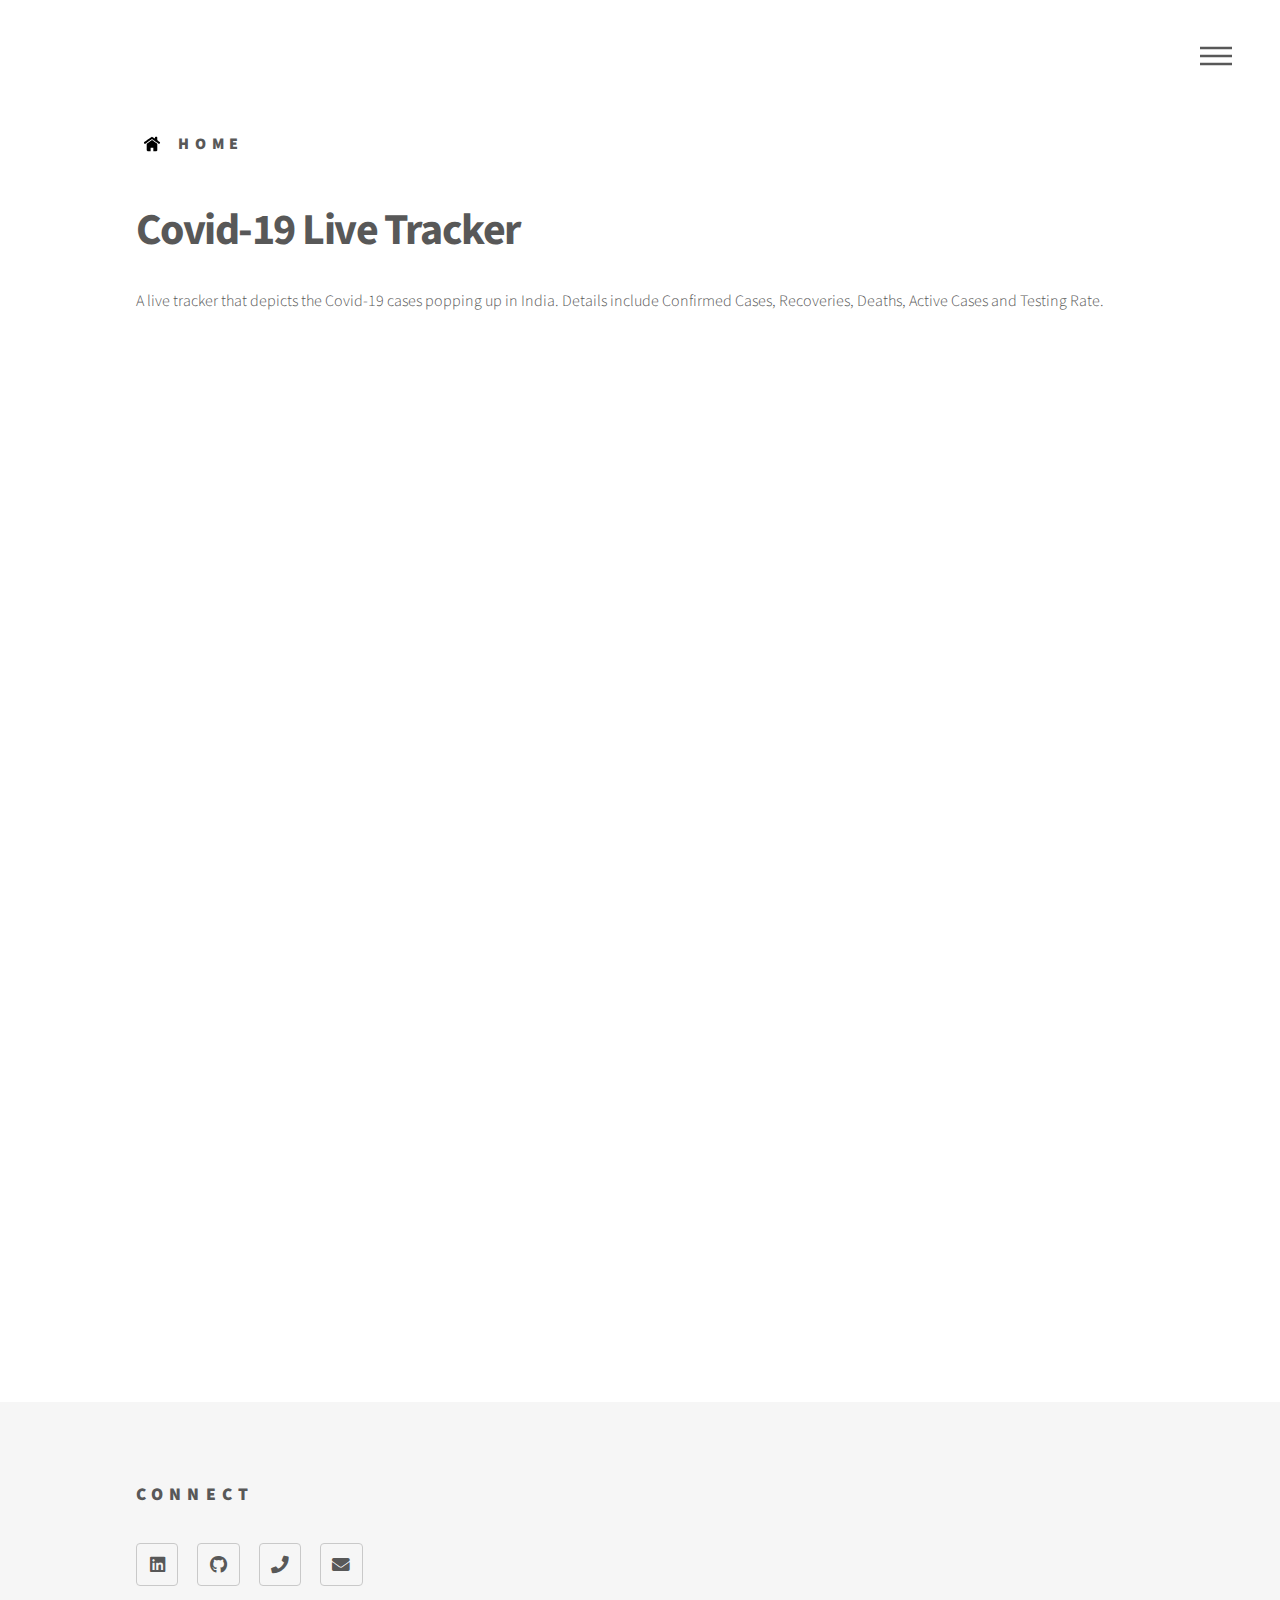
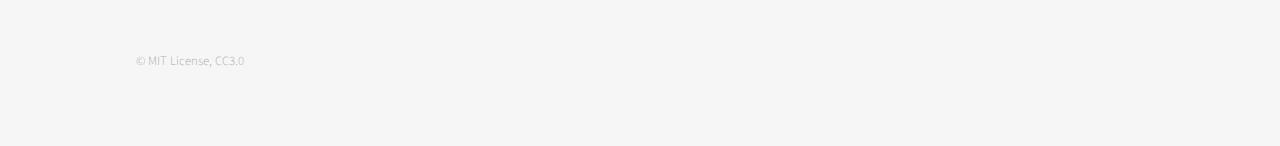
==== commit 89779f10: "Update covid.html" ====
--- a/covid.html
+++ b/covid.html
@@ -33,7 +33,6 @@
                 <h2></h2>
                 <ul>
                     <li><a href="https://nxt-09.github.io">Home</a></li>
-                    <li><a href="profile">Profile</a></li>
                     <li><a href="assets/nikhil_dixit.pdf">Resume</a></li>
                 </ul>
             </nav>
@@ -72,7 +71,7 @@
                                 <a href="https://github.com/nxt-09" class="icon brands style2 fa-github"><span class="label">GitHub</span></a>
                             </li>
                             <li>
-                                <a href="tel:+917877469973" class="icon solid style2 fa-phone"><span class="label">Phone</span></a>
+                                <a href="tel:+919585600418" class="icon solid style2 fa-phone"><span class="label">Phone</span></a>
                             </li>
                             <li>
                                 <a href="mailto:dxt-nikhil@outlook.com" class="icon solid style2 fa-envelope"><span class="label">Email</span></a>
@@ -80,7 +79,7 @@
                         </ul>
                     </section>
                     <ul class="copyright">
-                        <li>&copy; MIT License, CC3.0, HTML5UP</li>
+                        <li>&copy; MIT License, CC3.0</li>
                     </ul>
                 </div>
             </footer>
